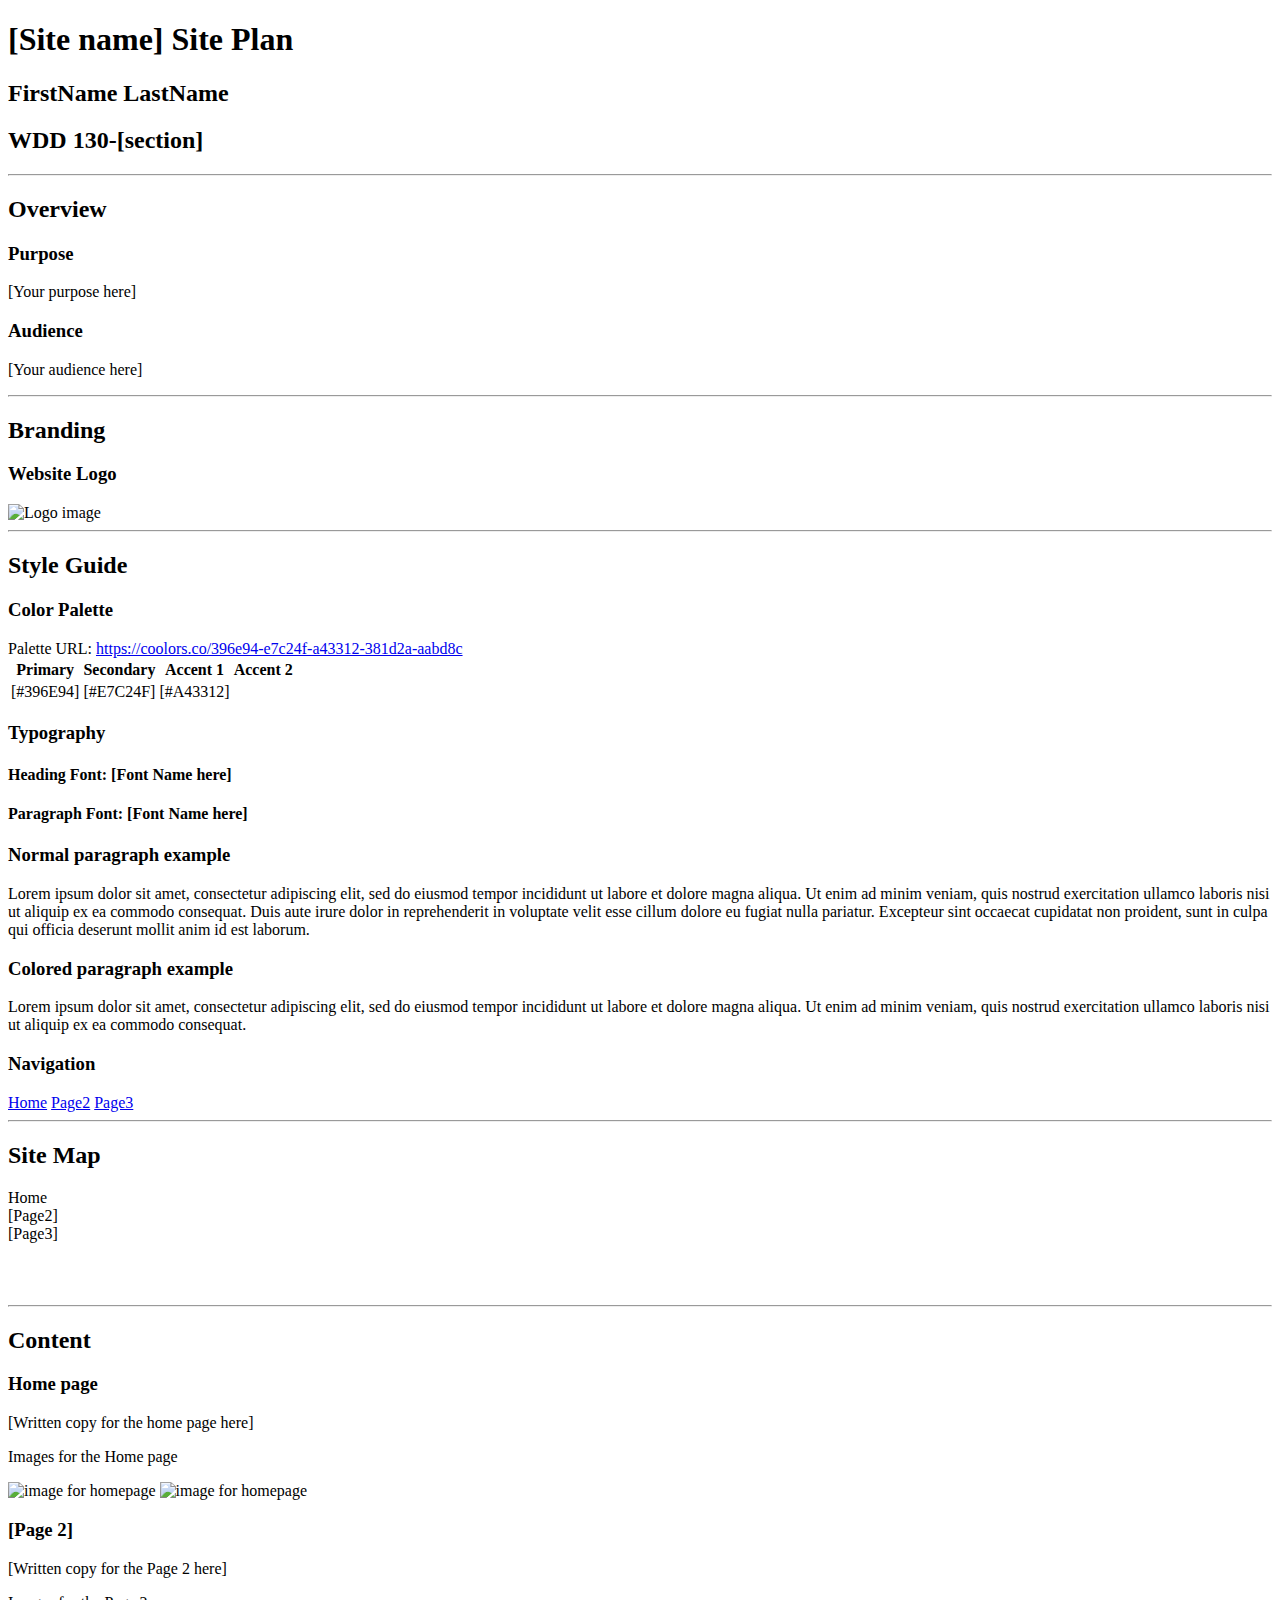
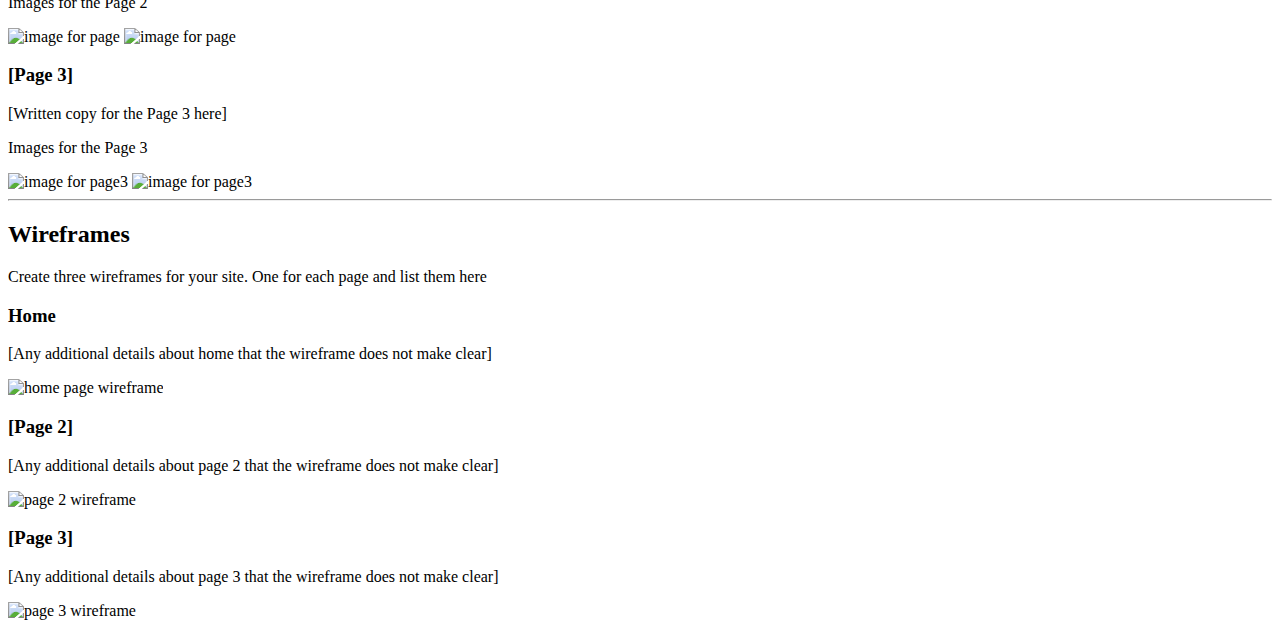
==== trailrides/site-plan.html @ 5ae18b8d "trailrides" ====
<!DOCTYPE html>
<html lang="en-us">
    
  <head>
    <meta charset="utf-8">
    <title>Site Plan</title>
    <link type="text/css" rel="stylesheet" href="styles/site-plan.css">
  </head>

  <body>
    <header>
      <h1>[Site name] Site Plan</h1>
      <h2>FirstName LastName</h2>
      <h2>WDD 130-[section]</h2>
      <!-- In the header above, add the name or your site, your name and class number. For example if you are in section 3 you would put WDD 130.03 -->
    </header>
    <main>

      <!-- ------------------------Steps 2-3------------------------------ -->
      <hr>
      <h2>Overview</h2>
      <h3>Purpose</h3>
      <p>[Your purpose here]</p>  <!-- change this -->


      <h3>Audience</h3>
      <p>[Your audience here]</p>  <!-- change this -->

      <hr>
      <h2>Branding</h2>
      <h3>Website Logo</h3>
      <!-- Replace this with some sort of logo for your site.  A logo can be as simple as the name of your site in a nice font :) -->
      <img src="#" alt="Logo image">
      <hr>
      <h2>
        Style Guide
      </h2>

      <!-- ------------------------Steps 4-8------------------------------ -->

      <h3>
        Color Palette
      </h3>
      <!--  The colors you choose for a website are one of the most important decisions you will make. Follow the instructions on the activity in iLearn then return and replace the color codes below with the hex color codes (the 6 digit numbers that show at the bottom of each color) for the colors you have chosen below.  You should have at least 2 colors but do not have to fill in all 4 if you do not need them.  -->

      <!-- Copy and paste the URL to your finished palette below Make sure to paste it into both spots -->
      Palette URL: <a href="https://coolors.co/396e94-e7c24f-a43312-381d2a-aabd8c" target="_blank">https://coolors.co/396e94-e7c24f-a43312-381d2a-aabd8c</a>


      <table class="colors">
        <tr><th>Primary</th><th>Secondary</th><th>Accent 1</th><th>Accent 2</th></tr>
        <!-- Replace the numbers in the boxes below with your hex color codes. Then switch to the site-plan.css file and change your colors there as well. -->
        <tr><td class="primary">[#396E94]</td><td class="secondary">[#E7C24F]</td><td class="accent1">[#A43312]</td><td class="accent2"></td></tr>
      </table>

      <!-- ------------------------Step 9------------------------------ -->

      <h3>
        Typography
      </h3>
      <!-- Choose a font for your paragraphs (body copy) and headlines. What font(s) have you chosen? Why did you choose what you did?  Make sure to review the list of web safe fonts at W3Schools.org as a starting point.  Think also about which of your colors above you might use for background and font colors. -->

      <h4>
        Heading Font: [Font Name here]  <!-- change this -->
      </h4>
      <h4>
        Paragraph Font: [Font Name here]  <!-- change this -->
      </h4>
      <h3>
        Normal paragraph example
      </h3>
      <p>
        Lorem ipsum dolor sit amet, consectetur adipiscing elit, sed do eiusmod tempor incididunt ut labore et dolore magna aliqua. Ut enim ad minim veniam, quis nostrud exercitation ullamco laboris nisi ut aliquip ex ea commodo consequat. Duis aute irure dolor in reprehenderit in voluptate velit esse cillum dolore eu fugiat nulla pariatur. Excepteur sint occaecat cupidatat non proident, sunt in culpa qui officia deserunt mollit anim id est laborum.
      </p>
      <h3>
        Colored paragraph example
      </h3>
      <p class="colored">
        Lorem ipsum dolor sit amet, consectetur adipiscing elit, sed do eiusmod tempor incididunt ut labore et dolore magna aliqua. Ut enim ad minim veniam, quis nostrud exercitation ullamco laboris nisi ut aliquip ex ea commodo consequat. 
      </p>

      <!-- ------------------------Step 10------------------------------ -->

      <h3>
        Navigation
      </h3>
      <!-- Think about how you want your navigation bar to look. In the site-plan.css file change the colors to your colors to get the look you desire. --> 
      <nav>
        <a href="#">Home</a>
        <a href="#">Page2</a>
        <a href="#">Page3</a>
      </nav>
      <hr>
      <h2>
        Site Map
      </h2>
      <div class="sitemap">
        <div class="sm-home">
          Home
        </div>
        <div class="sm-page2">
          [Page2] <!-- change this -->
        </div>
        <div class="sm-page3">
          [Page3]  <!-- change this -->
        </div>

        <div class="top">
          &nbsp;
        </div>
        <div class="left">
          &nbsp;
        </div>
        <div class="right">
          &nbsp;
        </div>

      </div>

      <!-- --------Content Section -------------- -->
      <hr>
      <h2>
        Content
      </h2>
      <h3>Home page</h3>
      <p>
        [Written copy for the home page here]
      </p>
      <p>Images for the Home page</p>
        <img src="#" alt="image for homepage">
        <img src="#" alt="image for homepage">

      </ul>
      <h3>[Page 2]</h3>
      <p>
        [Written copy for the Page 2 here]
      </p>
      <p>Images for the Page 2</p>
        <img src="#" alt="image for page">
        <img src="#" alt="image for page">

      </ul>
      <h3>[Page 3]</h3>
      <p>
        [Written copy for the Page 3 here]
      </p>
      <p>Images for the Page 3</p>
        <img src="#" alt="image for page3">
        <img src="#" alt="image for page3">

      </ul>
      <hr>
      <h2>
        Wireframes
      </h2>
      <p>
        Create three wireframes for your site. One for each page and list them here</p>

      <h3>Home</h3>
      <p>         
        [Any additional details about home that the wireframe does not make clear]
      </p>
      <img src="#" alt="home page wireframe">

      <h3>[Page 2]</h3>
      <p>         
        [Any additional details about page 2 that the wireframe does not make clear]
      </p>
      <img src="#" alt="page 2 wireframe">

      <h3>[Page 3]</h3>
      <p>         
        [Any additional details about page 3 that the wireframe does not make clear]
      </p>
      <img src="#" alt="page 3 wireframe">
    </main>
  </body>

</html>
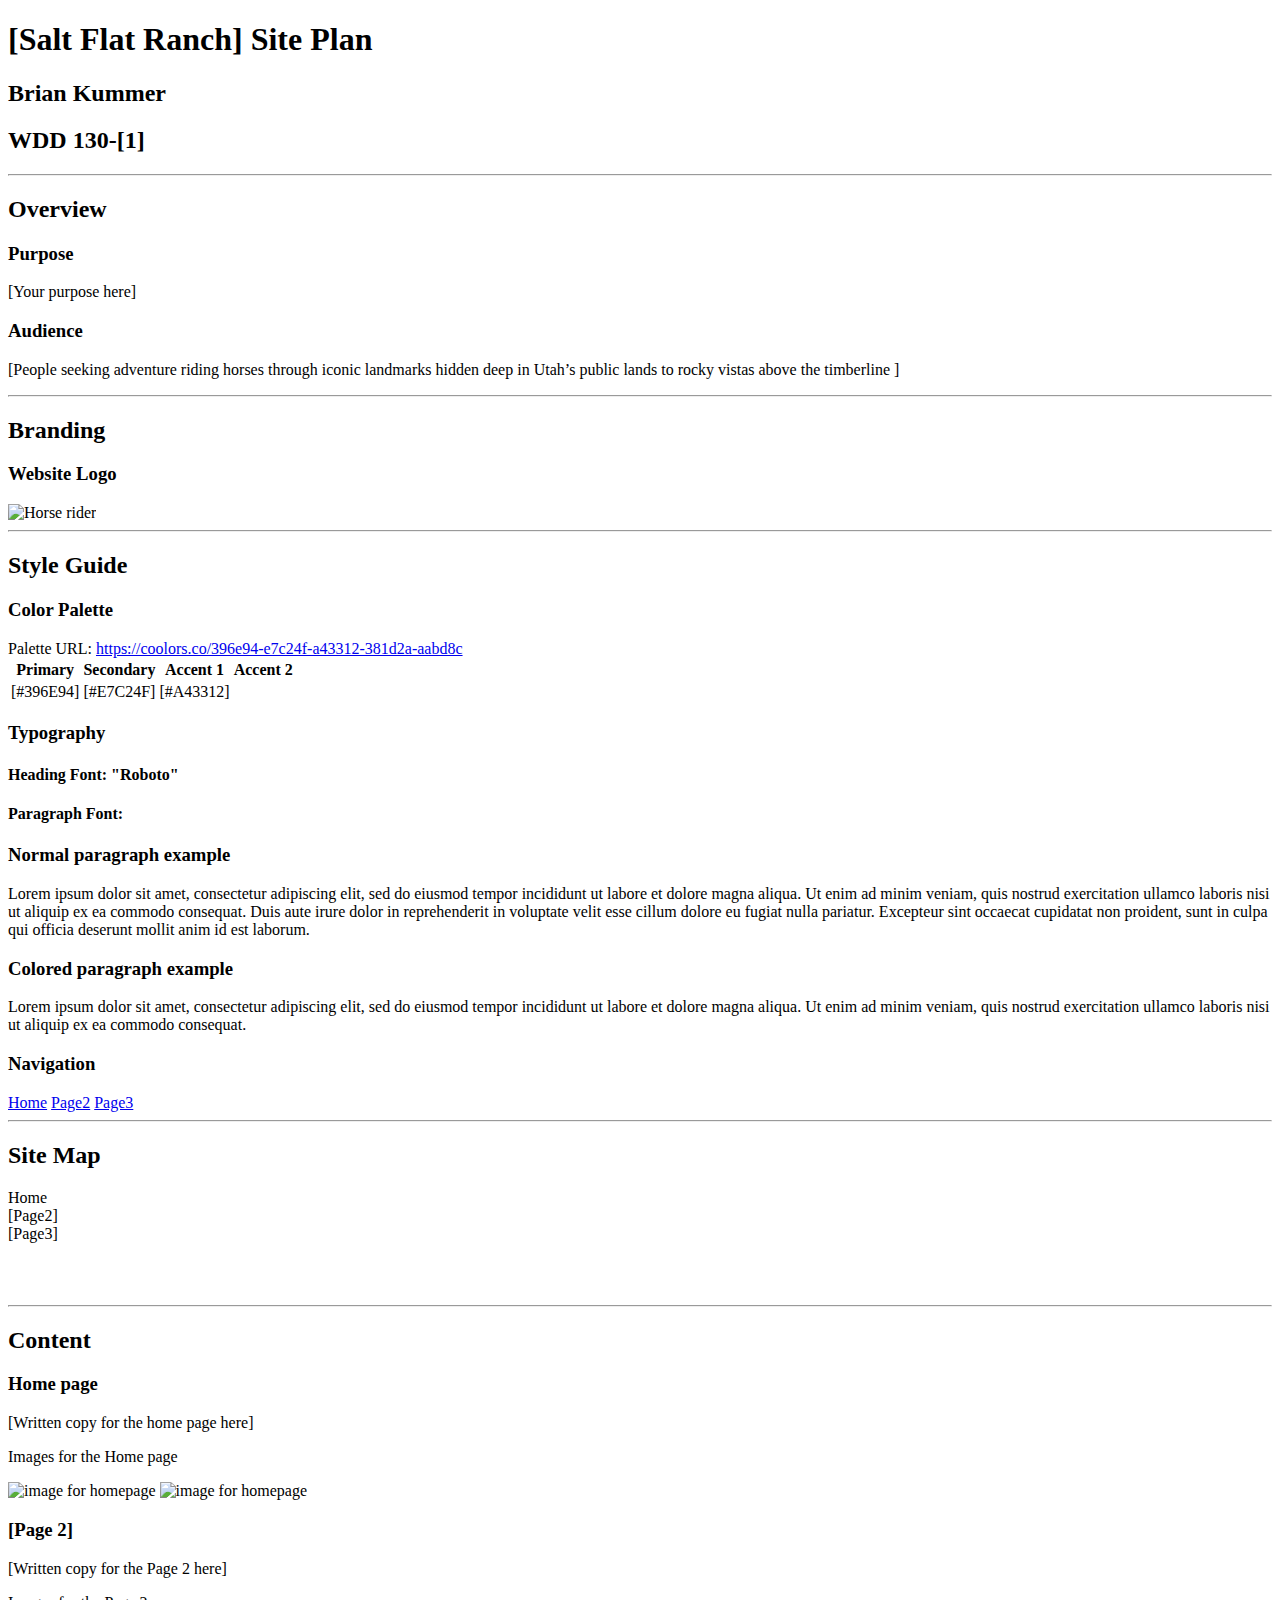
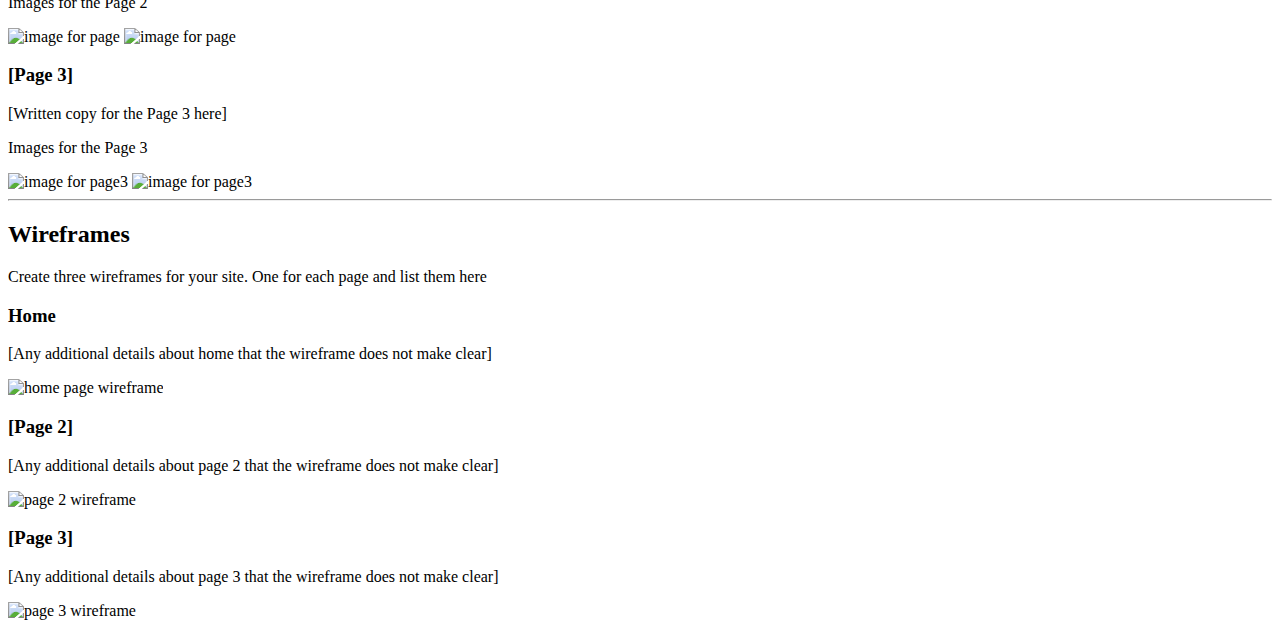
==== commit 02be77e5: "more trailride" ====
--- a/trailrides/site-plan.html
+++ b/trailrides/site-plan.html
@@ -9,9 +9,9 @@
 
   <body>
     <header>
-      <h1>[Site name] Site Plan</h1>
-      <h2>FirstName LastName</h2>
-      <h2>WDD 130-[section]</h2>
+      <h1>[Salt Flat Ranch] Site Plan</h1>
+      <h2>Brian Kummer</h2>
+      <h2>WDD 130-[1]</h2>
       <!-- In the header above, add the name or your site, your name and class number. For example if you are in section 3 you would put WDD 130.03 -->
     </header>
     <main>
@@ -24,13 +24,13 @@
 
 
       <h3>Audience</h3>
-      <p>[Your audience here]</p>  <!-- change this -->
+      <p>[People seeking adventure riding horses through iconic landmarks hidden deep in Utah’s public lands to rocky vistas above the timberline  ]</p>  <!-- change this -->
 
       <hr>
       <h2>Branding</h2>
       <h3>Website Logo</h3>
       <!-- Replace this with some sort of logo for your site.  A logo can be as simple as the name of your site in a nice font :) -->
-      <img src="#" alt="Logo image">
+      <img src="https://express.adobe.com/post/RyjQ7FgFL4Zs2/" alt="Horse rider">
       <hr>
       <h2>
         Style Guide
@@ -61,10 +61,10 @@
       <!-- Choose a font for your paragraphs (body copy) and headlines. What font(s) have you chosen? Why did you choose what you did?  Make sure to review the list of web safe fonts at W3Schools.org as a starting point.  Think also about which of your colors above you might use for background and font colors. -->
 
       <h4>
-        Heading Font: [Font Name here]  <!-- change this -->
+        Heading Font: "Roboto"  <!-- change this -->
       </h4>
       <h4>
-        Paragraph Font: [Font Name here]  <!-- change this -->
+        Paragraph Font: <div Rock="" Salt=""></div>  <!-- change this -->
       </h4>
       <h3>
         Normal paragraph example
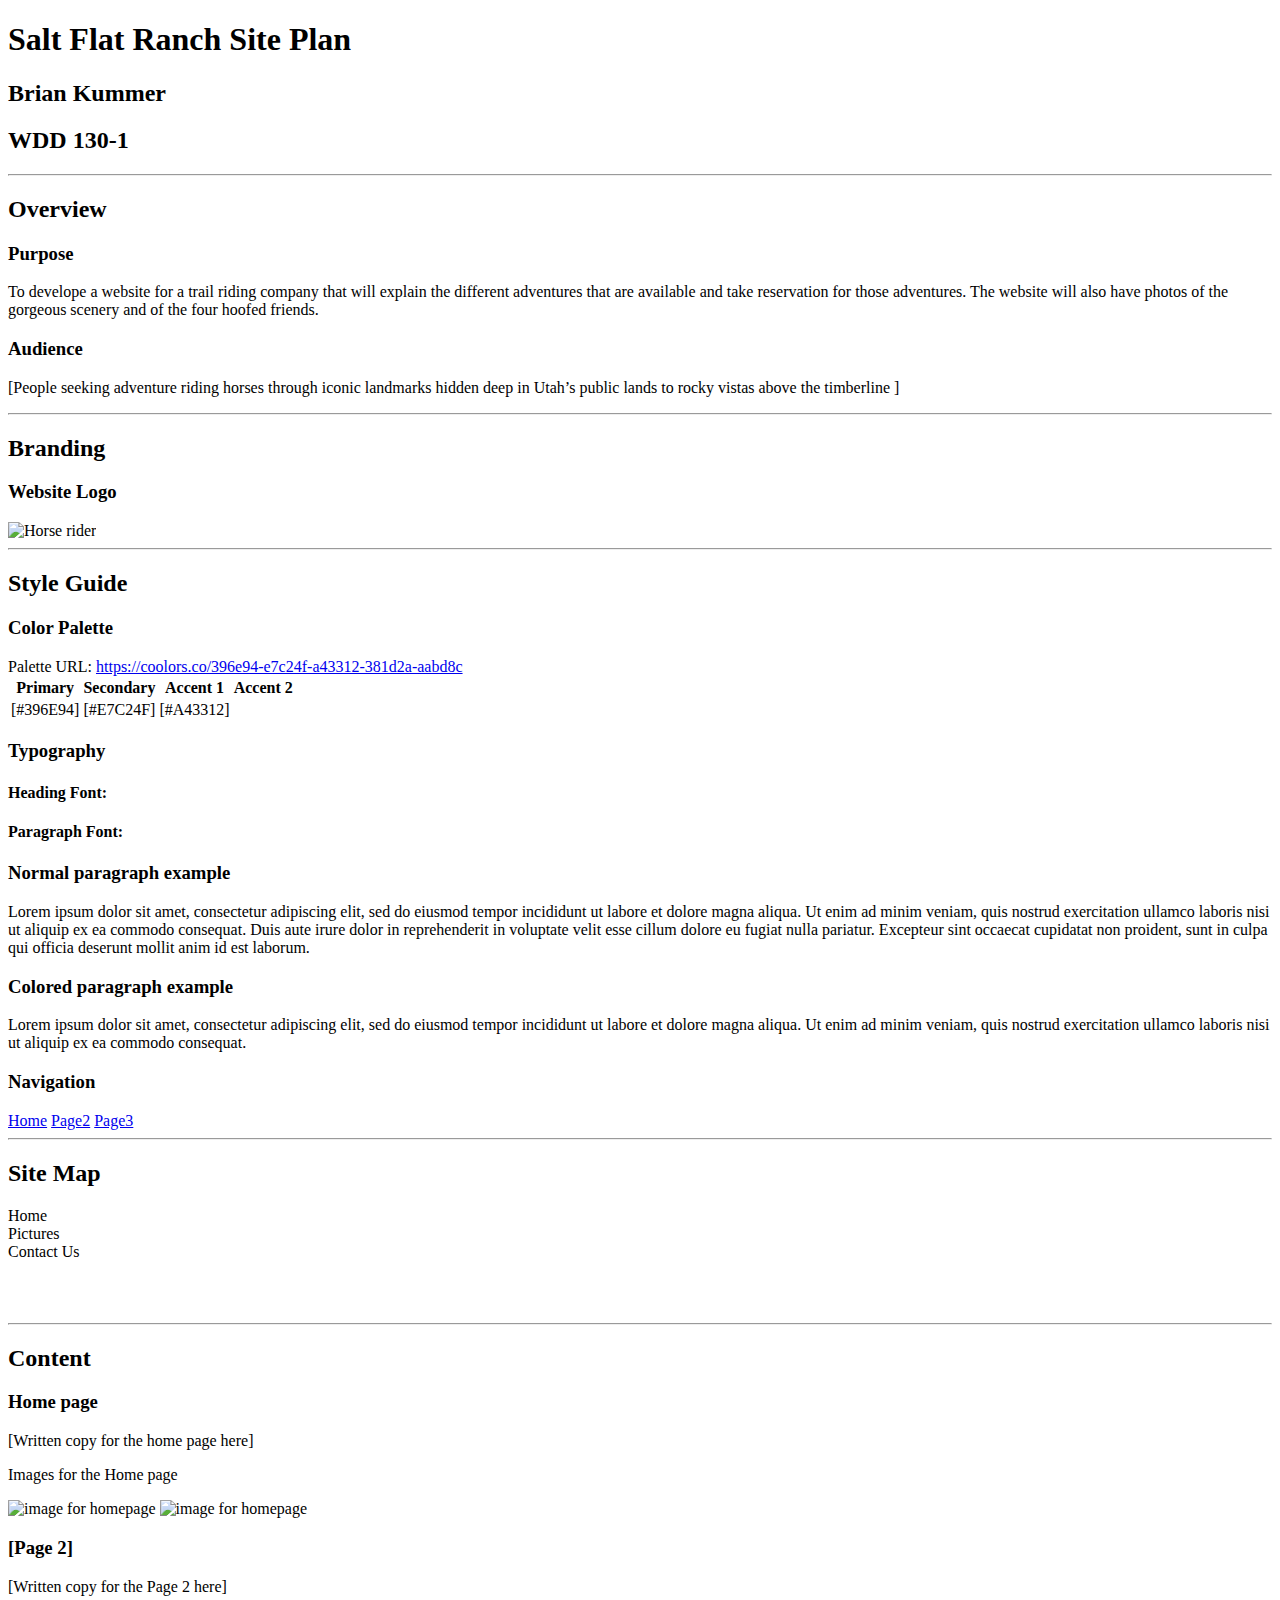
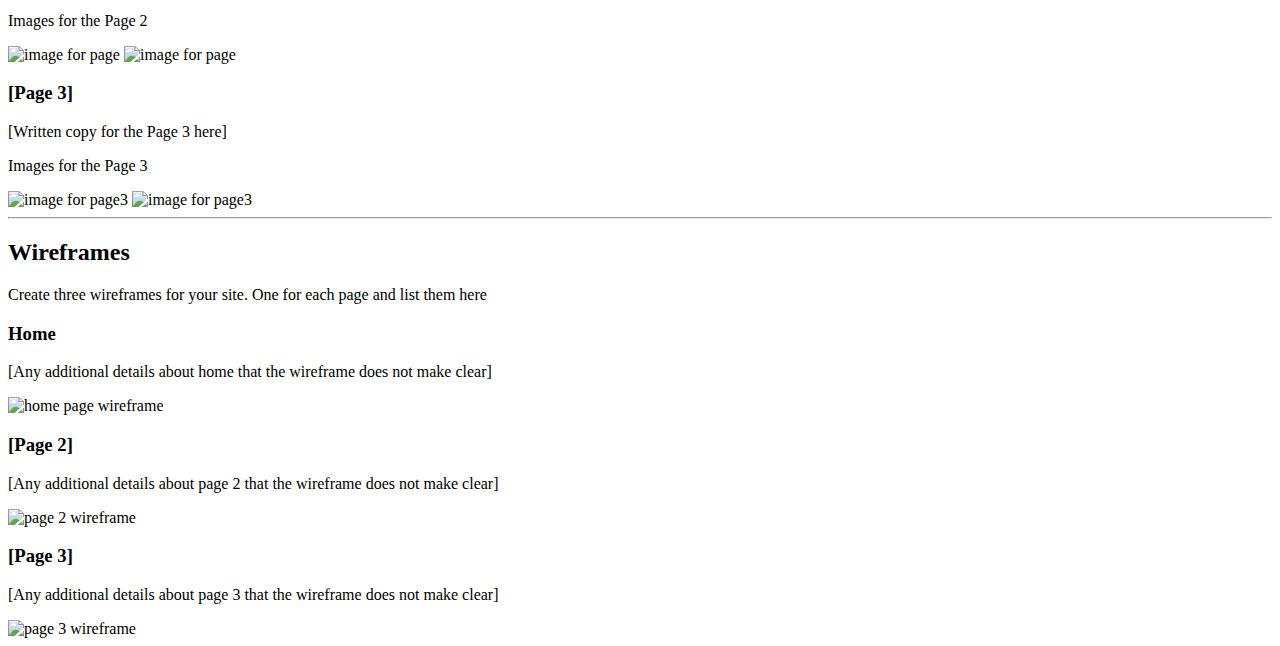
==== commit 56e5f317: "New" ====
--- a/trailrides/site-plan.html
+++ b/trailrides/site-plan.html
@@ -9,9 +9,9 @@
 
   <body>
     <header>
-      <h1>[Salt Flat Ranch] Site Plan</h1>
+      <h1>Salt Flat Ranch Site Plan</h1>
       <h2>Brian Kummer</h2>
-      <h2>WDD 130-[1]</h2>
+      <h2>WDD 130-1</h2>
       <!-- In the header above, add the name or your site, your name and class number. For example if you are in section 3 you would put WDD 130.03 -->
     </header>
     <main>
@@ -20,7 +20,7 @@
       <hr>
       <h2>Overview</h2>
       <h3>Purpose</h3>
-      <p>[Your purpose here]</p>  <!-- change this -->
+      <p>To develope a website for a trail riding company that will explain the different adventures that are available and take reservation for those adventures. The website will also have photos of the gorgeous scenery and of the four hoofed friends.</p>  <!-- change this -->
 
 
       <h3>Audience</h3>
@@ -61,7 +61,7 @@
       <!-- Choose a font for your paragraphs (body copy) and headlines. What font(s) have you chosen? Why did you choose what you did?  Make sure to review the list of web safe fonts at W3Schools.org as a starting point.  Think also about which of your colors above you might use for background and font colors. -->
 
       <h4>
-        Heading Font: "Roboto"  <!-- change this -->
+        Heading Font: <div Roboto></div> <!-- change this -->
       </h4>
       <h4>
         Paragraph Font: <div Rock="" Salt=""></div>  <!-- change this -->
@@ -99,10 +99,10 @@
           Home
         </div>
         <div class="sm-page2">
-          [Page2] <!-- change this -->
+          Pictures <!-- change this -->
         </div>
         <div class="sm-page3">
-          [Page3]  <!-- change this -->
+          Contact Us  <!-- change this -->
         </div>
 
         <div class="top">
